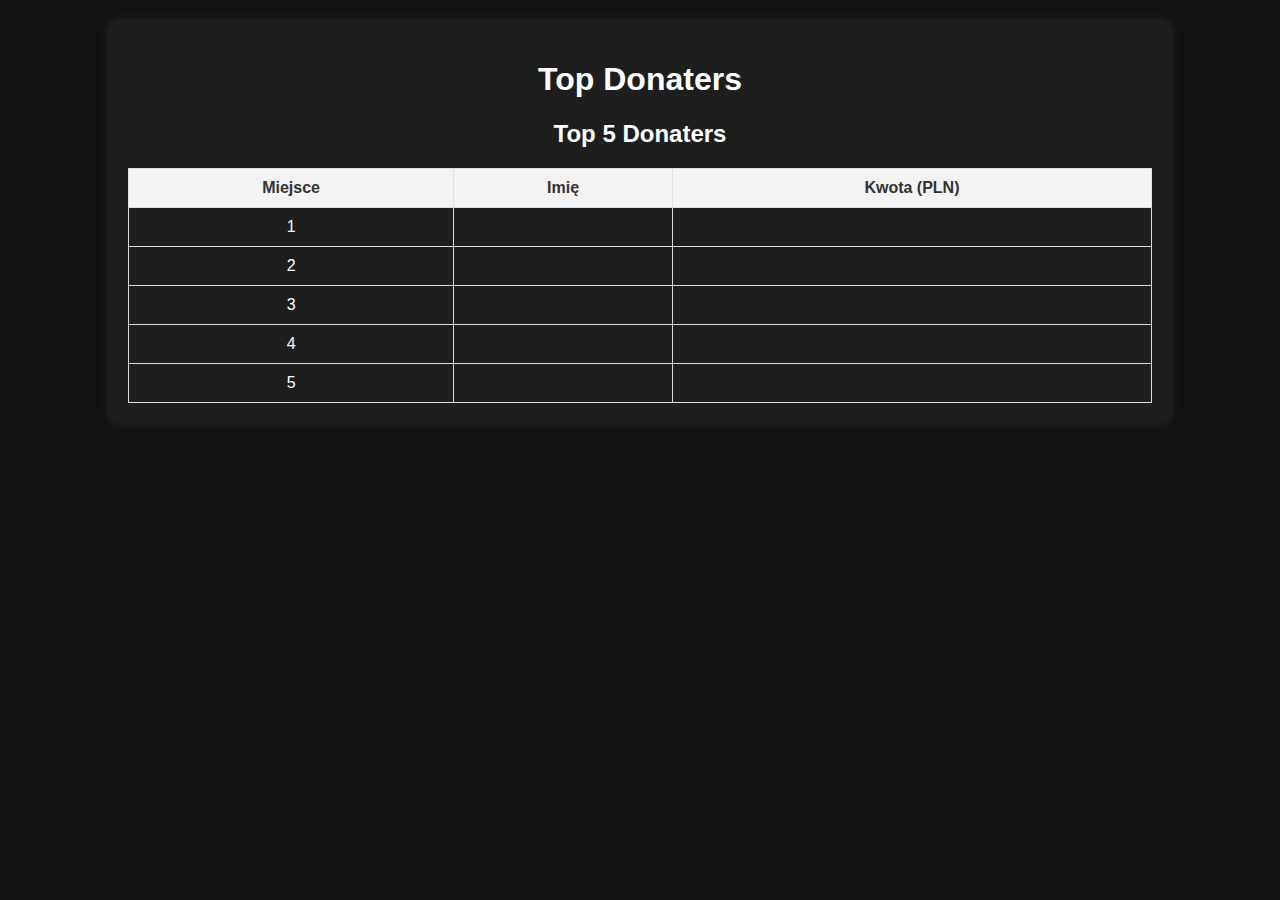
==== donator.html @ dd6ba532 "Add files via upload" ====
<!DOCTYPE html>
<html lang="pl">
<head>
    <meta charset="UTF-8">
    <meta name="viewport" content="width=device-width, initial-scale=1.0">
    <title>Top Donates</title>
    <link rel="stylesheet" href="style.css">
</head>
<body>
    <div class="container">
        <h1>Top Donaters</h1>
        <section class="donators">
            <h2>Top 5 Donaters</h2>
            <table>
                <tr>
                    <th>Miejsce</th>
                    <th>Imię</th>
                    <th>Kwota (PLN)</th>
                </tr>
                <tr>
                    <td>1</td>
                    <td></td>
                    <td></td>
                </tr>
                <tr>
                    <td>2</td>
                    <td></td>
                    <td></td>
                </tr>
                <tr>
                    <td>3</td>
                    <td></td>
                    <td></td>
                </tr>
                <tr>
                    <td>4</td>
                    <td></td>
                    <td></td>
                </tr>
                <tr>
                    <td>5</td>
                    <td></td>
                    <td></td>
                </tr>
            </table>
        </section>
    </div>
</body>
</html>
---- style.css ----
body {
    font-family: Arial, sans-serif;
    background-color: #121212;
    color: #ffffff;
    margin: 0;
    padding: 0;
}

.container {
    width: 80%;
    margin: 20px auto;
    background: #1e1e1e;
    padding: 20px;
    border-radius: 10px;
    box-shadow: 0px 0px 10px rgba(255, 255, 255, 0.1);
    text-align: center;
}

h1, h2 {
    text-align: center;
    color: #ffffff;
}

.notes {
    margin: 20px 0;
    padding: 15px;
    border-radius: 8px;
    background: #2c2c2c;
}

a.button {
    display: inline-block;
    padding: 15px 20px;
    font-size: 18px;
    background-color: #007bff;
    color: #ffffff;
    text-decoration: none;
    border-radius: 5px;
    margin-top: 10px;
}

a.button:hover {
    background-color: #0056b3;
}

.donations {
    margin: 20px 0;
    padding: 15px;
    border-radius: 8px;
    background: #2c2c2c;
}

.donation-goal {
    font-size: 20px;
    font-weight: bold;
    margin-top: 10px;
}

.donation-info {
    font-size: 14px;
    margin-top: 5px;
    color: #bbbbbb;
}
form {
    max-width: 600px;
    margin: 20px auto;
    padding: 20px;
    border: 1px solid #ddd;
    border-radius: 8px;
    background-color: #121212;
    box-shadow: 0 2px 4px rgba(0, 0, 0, 0.1);
}

form label {
    display: block;
    margin-bottom: 15px;
    font-family: Arial, sans-serif;
}

form label span {
    display: block;
    margin-bottom: 5px;
    font-weight: bold;
    color: #333;
}

form input[type="email"],
    form textarea {
        width: 100%;
        padding: 10px;
        border: 1px solid #ccc;
        border-radius: 4px;
        box-sizing: border-box;
        font-size: 16px;
        background-color: #333333;
        color: #fff;
    }

    form textarea {
        height: 150px;
        resize: vertical;
        background-color: #333333;
        color: #fff;
    }

    form button[type="submit"] {
        display: inline-block;
        padding: 10px 20px;
        font-size: 16px;
        font-weight: bold;
        color: #fff;
        background-color: #007bff;
        border: none;
        border-radius: 4px;
        cursor: pointer;
        transition: background-color 0.3s ease;
    }

    form button[type="submit"]:hover {
        background-color: #0056b3;
    }
    form {
        max-width: 600px;
        margin: 20px auto;
        padding: 20px;
        border: 1px solid #ddd;
        border-radius: 8px;
        background-color: #121212;
        box-shadow: 0 2px 4px rgba(0, 0, 0, 0.1);
    }

    form label {
        display: block;
        margin-bottom: 15px;
        font-family: Arial, sans-serif;
    }

    form label span {
        display: block;
        margin-bottom: 5px;
        font-weight: bold;
        color: #333;
    }

    form input[type="email"],
        form textarea {
            width: 100%;
            padding: 10px;
            border: 1px solid #ccc;
            border-radius: 4px;
            box-sizing: border-box;
            font-size: 16px;
            background-color: #333333;
            color: #fff;
        }

        form textarea {
            height: 150px;
            resize: vertical;
            background-color: #333333;
            color: #fff;
        }

        form button[type="submit"] {
            display: inline-block;
            padding: 10px 20px;
            font-size: 16px;
            font-weight: bold;
            color: #fff;
            background-color: #007bff;
            border: none;
            border-radius: 4px;
            cursor: pointer;
            transition: background-color 0.3s ease;
        }

        form button[type="submit"]:hover {
            background-color: #0056b3;
        }
        .button-donator {
            position: fixed;
            top: 20px;
            right: 20px;
            padding: 10px 15px;
            font-size: 16px;
            background-color: #007bff;
            color: #ffffff;
            text-decoration: none;
            border-radius: 5px;
        }

        .button-donator:hover {
            background-color: #0056b3;
        }
        table {
            width: 100%;
            border-collapse: collapse;
            margin-top: 20px;
        }

        th, td {
            padding: 10px;
            text-align: center;
            border: 1px solid #ddd;
        }

        th {
            background-color: #f2f2f2;
            color: #333;
        }
        }

        td {
            font-size: 16px;
        }
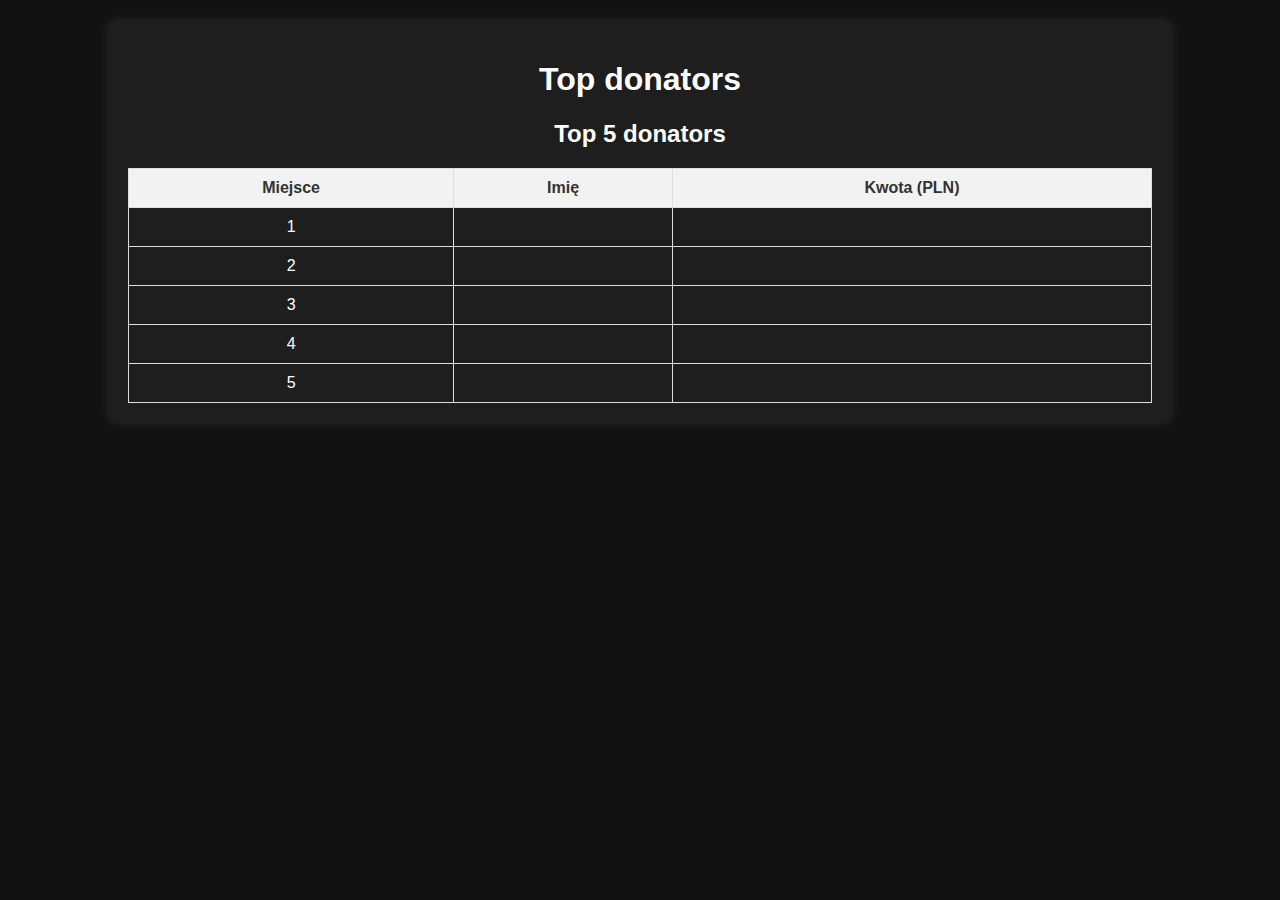
==== commit 804f8be5: "Update donator.html" ====
--- a/donator.html
+++ b/donator.html
@@ -3,14 +3,14 @@
 <head>
     <meta charset="UTF-8">
     <meta name="viewport" content="width=device-width, initial-scale=1.0">
-    <title>Top Donates</title>
+    <title>Top donators</title>
     <link rel="stylesheet" href="style.css">
 </head>
 <body>
     <div class="container">
-        <h1>Top Donaters</h1>
+        <h1>Top donators</h1>
         <section class="donators">
-            <h2>Top 5 Donaters</h2>
+            <h2>Top 5 donators</h2>
             <table>
                 <tr>
                     <th>Miejsce</th>
